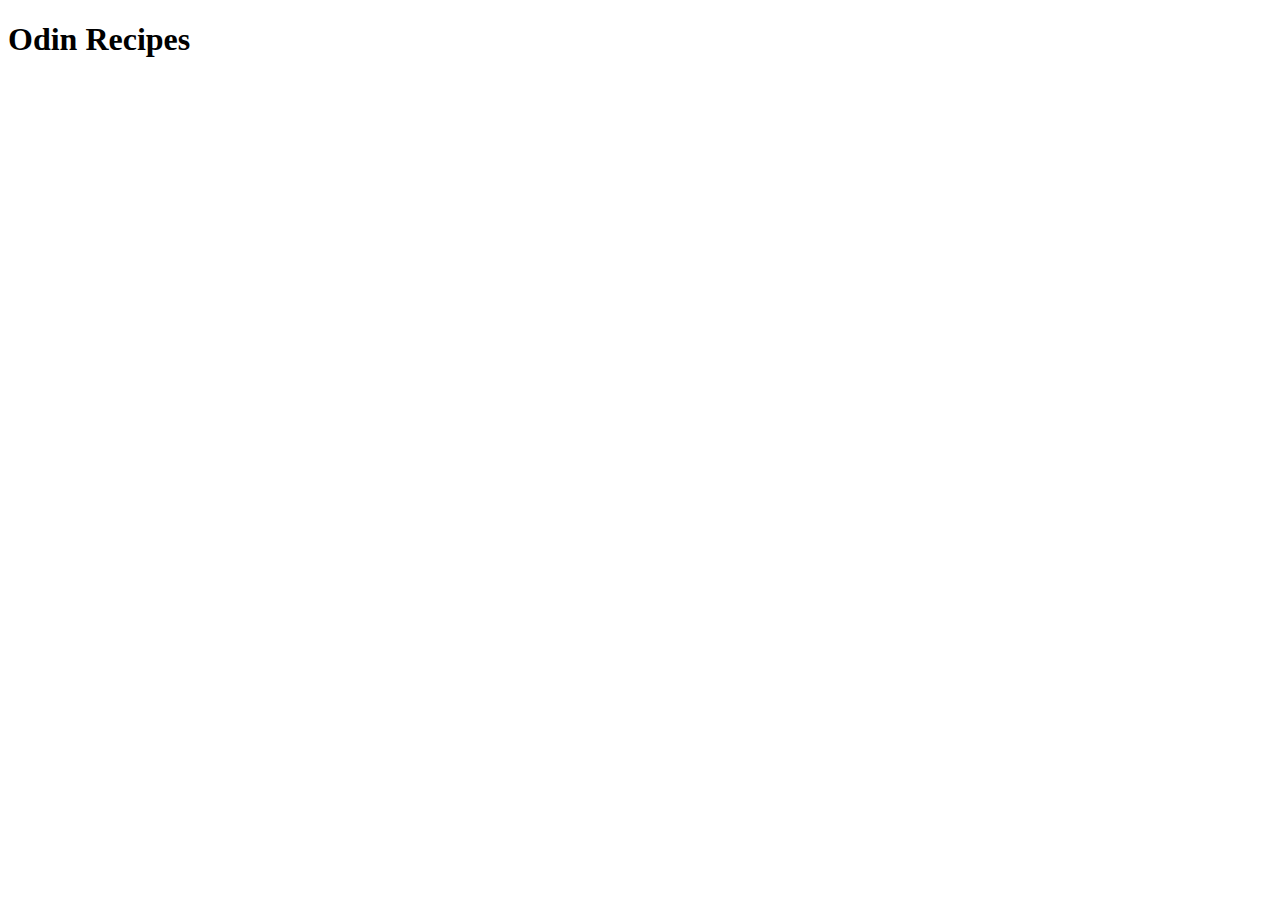
==== index.html @ cab5248f "Creted index and recipes page with headings." ====
<!DOCTYPE html>
<html lang="en">
<head>
    <meta charset="UTF-8">
    <meta name="viewport" content="width=device-width, initial-scale=1.0">
    <title>Document</title>
</head>
<body>
    <h1>Odin Recipes</h1>
</body>
</html>
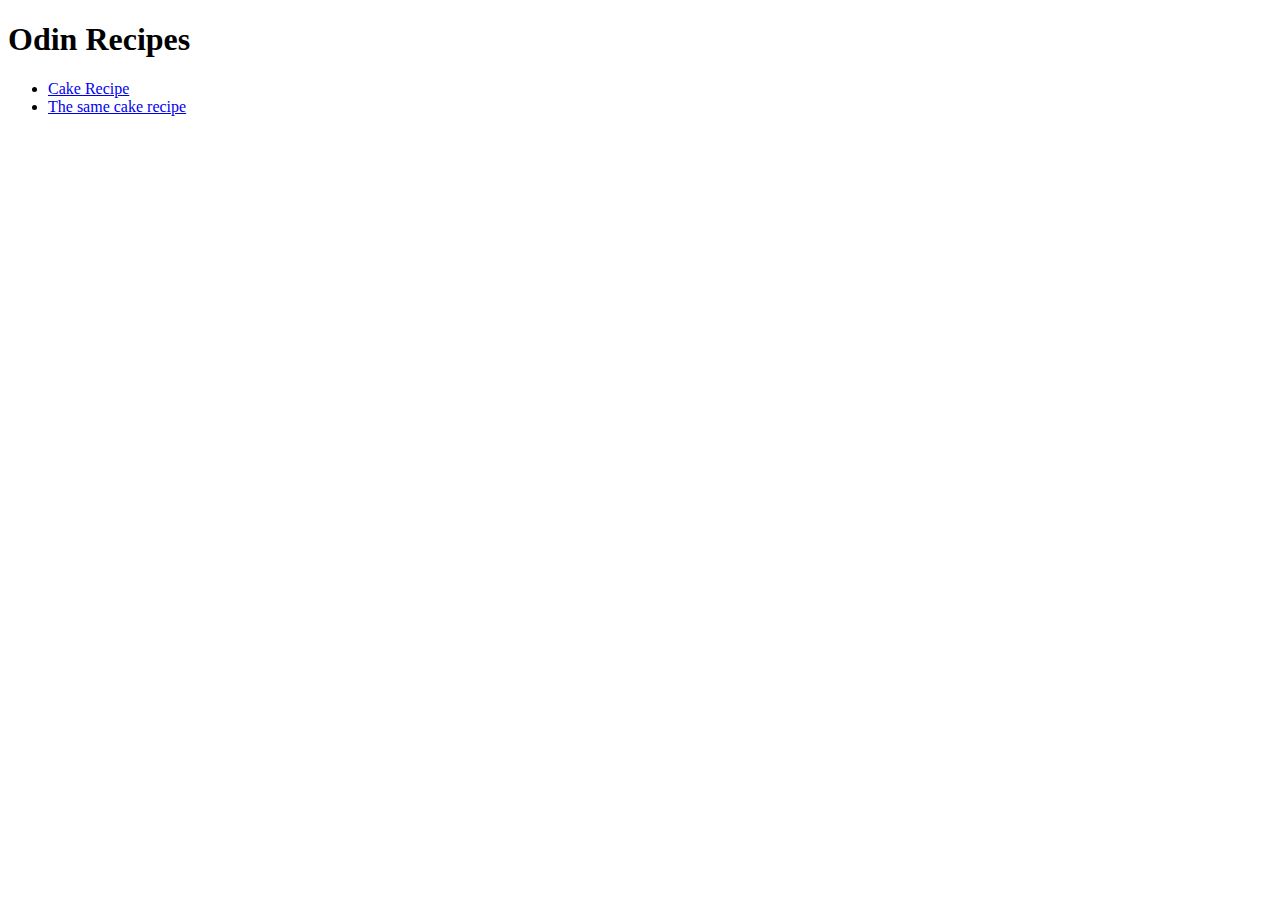
==== commit 307fe132: "Created cake recipe and added image and content." ====
--- a/index.html
+++ b/index.html
@@ -7,5 +7,9 @@
 </head>
 <body>
     <h1>Odin Recipes</h1>
+    <ul>
+        <li><a href="recipes/cake.html">Cake Recipe</a></li>
+        <li><a href="recipes/cake.html">The same cake recipe</a></li>
+    </ul>
 </body>
 </html>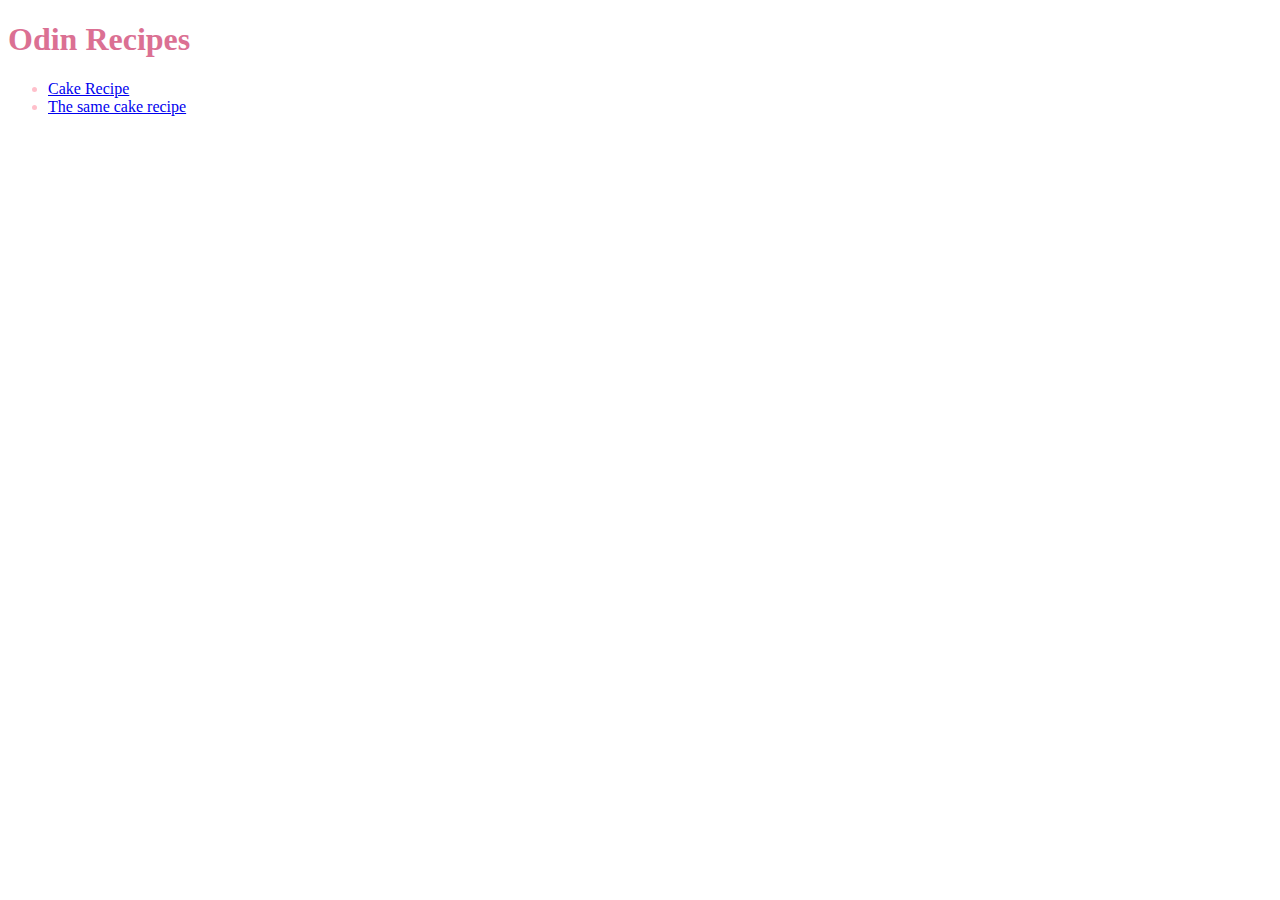
==== commit 4aa18ae7: "Added css style to all pages." ====
--- a/index.html
+++ b/index.html
@@ -4,6 +4,7 @@
     <meta charset="UTF-8">
     <meta name="viewport" content="width=device-width, initial-scale=1.0">
     <title>Document</title>
+    <link rel="stylesheet" href="index_style.css">
 </head>
 <body>
     <h1>Odin Recipes</h1>
--- a/index_style.css
+++ b/index_style.css
@@ -0,0 +1,7 @@
+h1 {
+    color: palevioletred;
+}
+
+ul {
+    color: pink; 
+}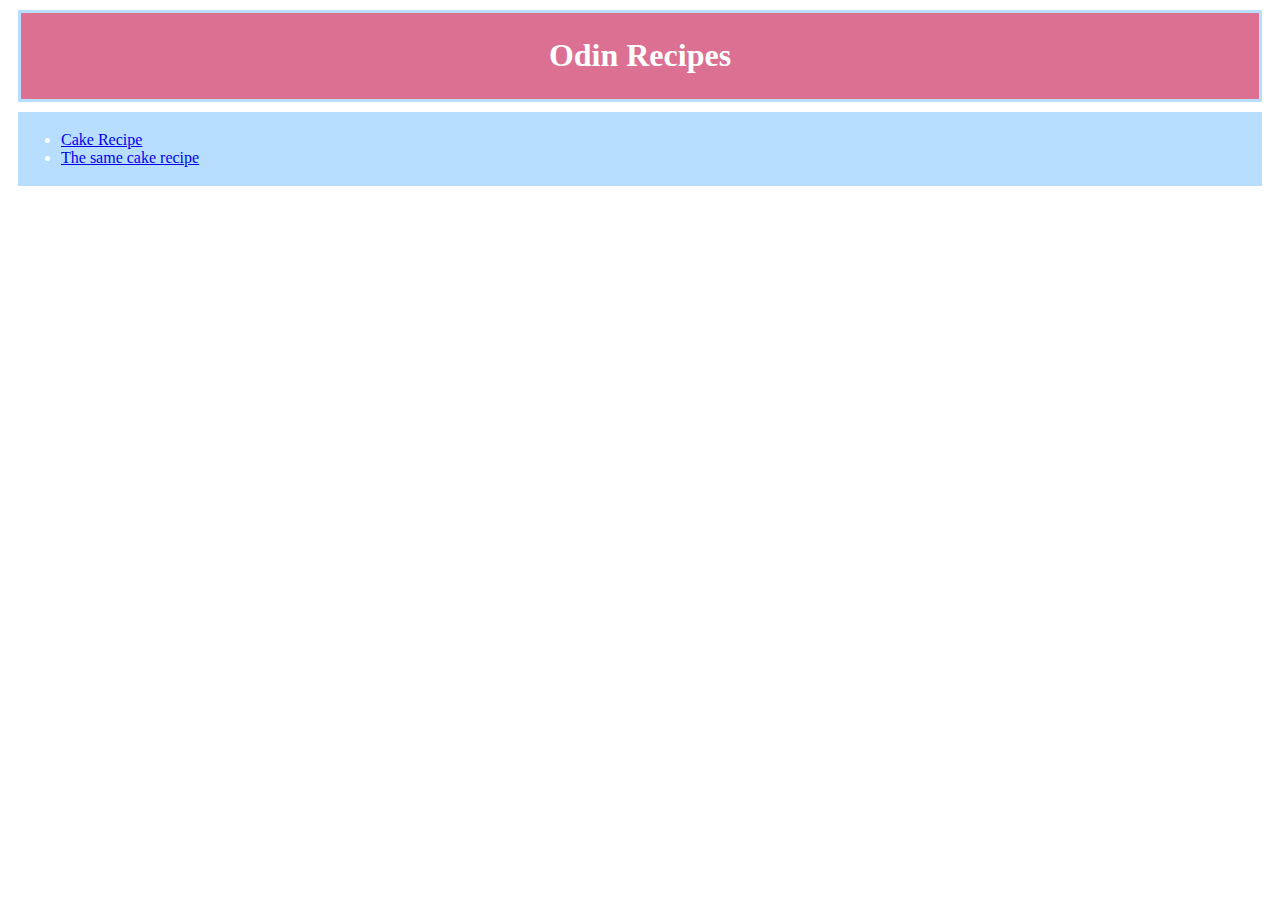
==== commit bc643ccc: "Added further css to Odin Recipes index page." ====
--- a/index.html
+++ b/index.html
@@ -7,10 +7,10 @@
     <link rel="stylesheet" href="index_style.css">
 </head>
 <body>
-    <h1>Odin Recipes</h1>
-    <ul>
+    <div class="title"><h1>Odin Recipes</h1></div>
+    <div class="list"><ul>
         <li><a href="recipes/cake.html">Cake Recipe</a></li>
         <li><a href="recipes/cake.html">The same cake recipe</a></li>
-    </ul>
+    </ul></div>
 </body>
 </html>--- a/index_style.css
+++ b/index_style.css
@@ -1,7 +1,22 @@
-h1 {
-    color: palevioletred;
+.title {
+    color: white;
+    background: palevioletred;
+    padding: 3px;
+    border: 3px solid rgb(184, 222, 255); 
+    text-align: center;
+    margin: 10px; 
+}
+
+.list {
+    background-color: rgb(184, 222, 255);
+    padding: 3px;
+    margin: 10px;
 }
 
 ul {
-    color: pink; 
+    color: white; 
+}
+
+li {
+    color: white;
 }